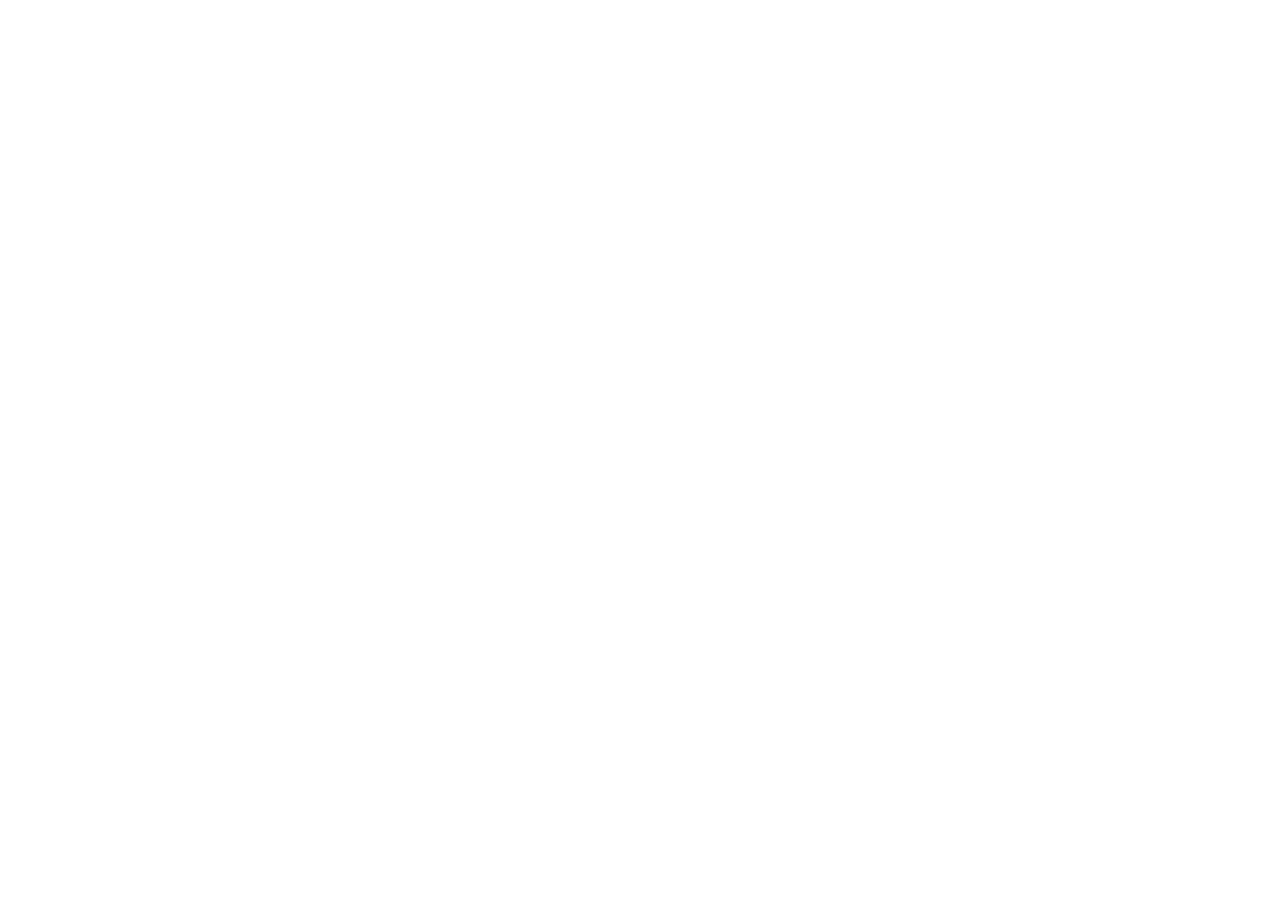
==== websitepages/templates/checkout.html @ 691903f1 "initial commit" ====
<!DOCTYPE html>
<html lang="en">
<head>
    <meta charset="UTF-8">
    <meta name="viewport" content="width=device-width, initial-scale=1.0">
    <title>Document</title>
    <link href="https://cdn.jsdelivr.net/npm/bootstrap@5.0.2/dist/css/bootstrap.min.css" rel="stylesheet" integrity="sha384-EVSTQN3/azprG1Anm3QDgpJLIm9Nao0Yz1ztcQTwFspd3yD65VohhpuuCOmLASjC" crossorigin="anonymous">
    <script
      src="https://code.jquery.com/jquery-3.7.1.js"
      integrity="sha256-eKhayi8LEQwp4NKxN+CfCh+3qOVUtJn3QNZ0TciWLP4="
      crossorigin="anonymous"></script> 
</head>
<body>
    <div class="container">
        <div class="col-md-6">
            <div class="row">
                <ul class="list-group" id="item_list"></ul>
            </div>
        </div>
    </div>

    <script type="text/javascript">
        var cart = {};
        
        if(localStorage.getItem('cart') != null){
            cart = JSON.parse(localStorage.getItem('cart'));
        }

        for(item in cart){
            
             let name = cart[item][1];
             let quantity = cart[item][0];
             let itemString = `<li class="list-group-item">${name}-${quantity}</li>`;
            $('#item_list').append(itemString);
        }

        
</script>
</body>
</html>
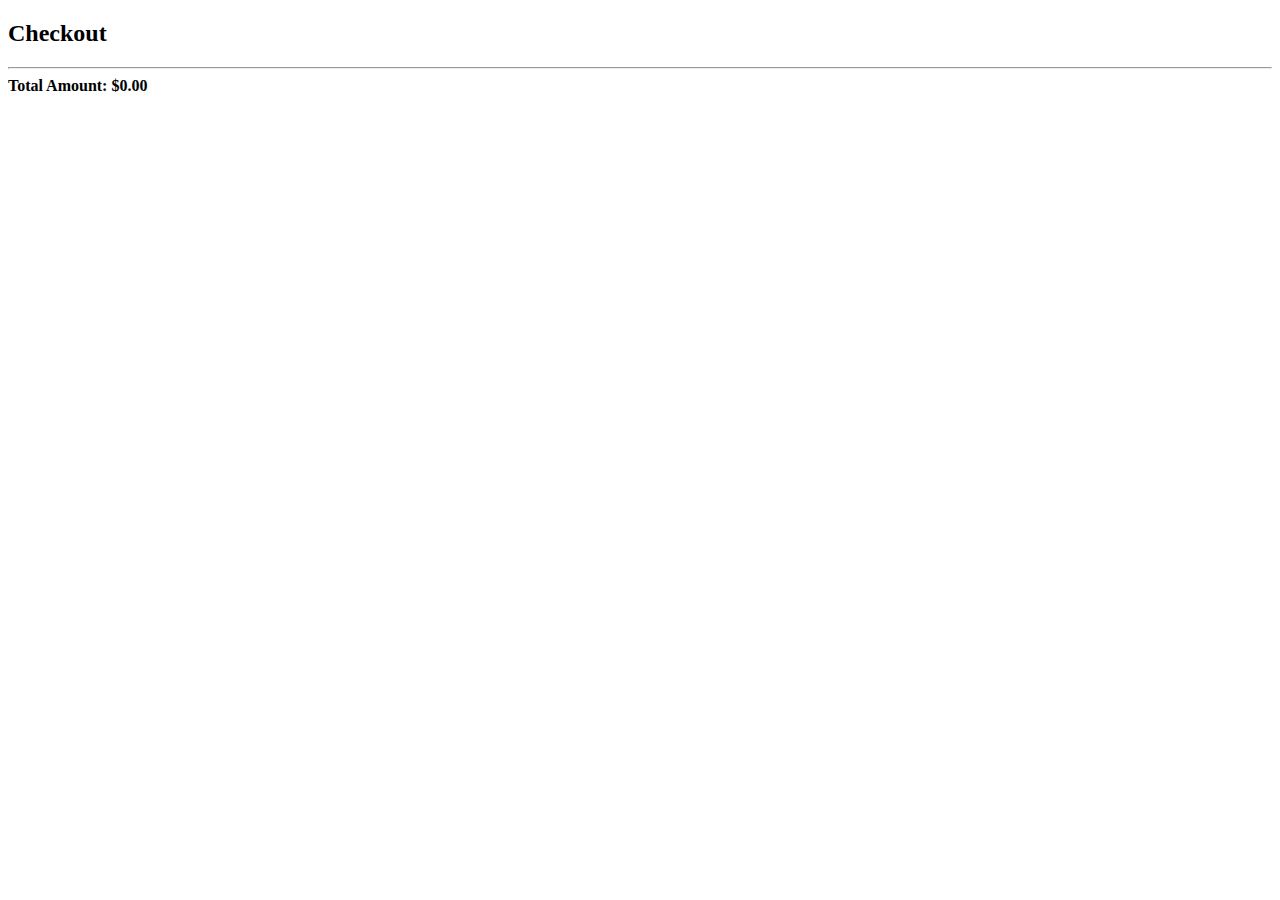
==== commit 0c678f19: "code updated with login" ====
--- a/websitepages/templates/checkout.html
+++ b/websitepages/templates/checkout.html
@@ -3,38 +3,38 @@
 <head>
     <meta charset="UTF-8">
     <meta name="viewport" content="width=device-width, initial-scale=1.0">
-    <title>Document</title>
+    <title>Checkout</title>
     <link href="https://cdn.jsdelivr.net/npm/bootstrap@5.0.2/dist/css/bootstrap.min.css" rel="stylesheet" integrity="sha384-EVSTQN3/azprG1Anm3QDgpJLIm9Nao0Yz1ztcQTwFspd3yD65VohhpuuCOmLASjC" crossorigin="anonymous">
-    <script
-      src="https://code.jquery.com/jquery-3.7.1.js"
-      integrity="sha256-eKhayi8LEQwp4NKxN+CfCh+3qOVUtJn3QNZ0TciWLP4="
-      crossorigin="anonymous"></script> 
 </head>
 <body>
     <div class="container">
-        <div class="col-md-6">
-            <div class="row">
-                <ul class="list-group" id="item_list"></ul>
-            </div>
-        </div>
+        <h2>Checkout</h2>
+        <div id="checkoutDetails"></div>
     </div>
+
+    <script src="https://code.jquery.com/jquery-3.7.1.js" integrity="sha256-eKhayi8LEQwp4NKxN+CfCh+3qOVUtJn3QNZ0TciWLP4=" crossorigin="anonymous"></script>
+    <script src="https://cdn.jsdelivr.net/npm/bootstrap@5.0.2/dist/js/bootstrap.bundle.min.js" integrity="sha384-MrcW6ZMFYlzcLA8Nl+NtUVF0sA7MsXsP1UyJoMp4YLEuNSfAP+JcXn/tWtIaxVXM" crossorigin="anonymous"></script>
 
     <script type="text/javascript">
         var cart = {};
         
-        if(localStorage.getItem('cart') != null){
+        if (localStorage.getItem('cart') != null) {
             cart = JSON.parse(localStorage.getItem('cart'));
         }
 
-        for(item in cart){
-            
-             let name = cart[item][1];
-             let quantity = cart[item][0];
-             let itemString = `<li class="list-group-item">${name}-${quantity}</li>`;
-            $('#item_list').append(itemString);
+        var checkoutDetails = document.getElementById('checkoutDetails');
+        var totalAmount = 0;
+
+        for (var x in cart) {
+            var itemTotal = cart[x].itemCount * cart[x].itemPrice;
+            totalAmount += itemTotal;
+
+            checkoutDetails.innerHTML += "Item ID: " + x + ", Name: " + cart[x].itemName + ", Qty: " + cart[x].itemCount +
+                ", Price: $" + cart[x].itemPrice.toFixed(2) +
+                ", Total: $" + itemTotal.toFixed(2) + "</br>";
         }
 
-        
-</script>
+        checkoutDetails.innerHTML += "<hr><strong>Total Amount: $" + totalAmount.toFixed(2) + "</strong>";
+    </script>
 </body>
-</html>+</html>
